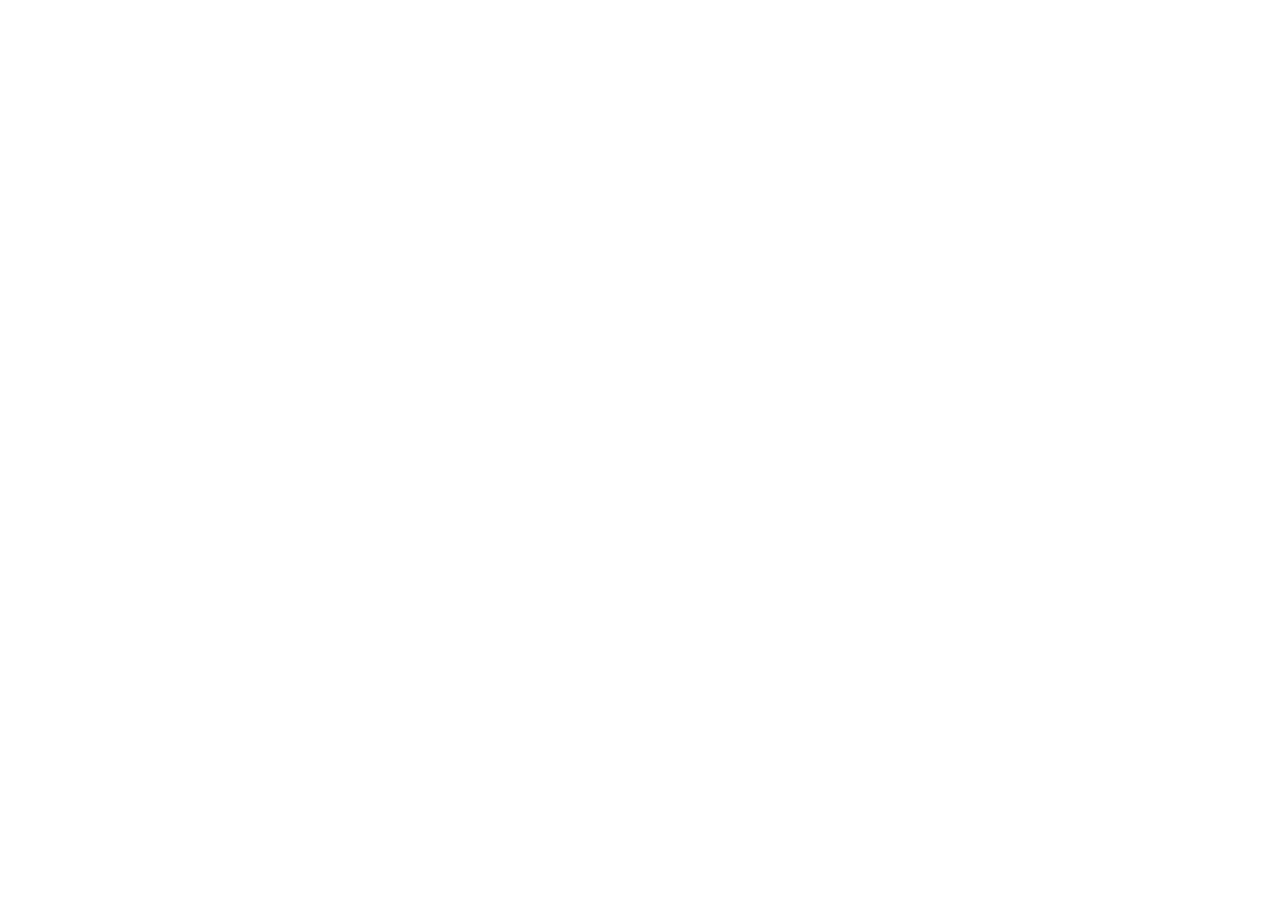
==== WEEK8A/DOM/dom.html @ 502db9f4 "doing dom" ====
<!DOCTYPE html>
<html lang="en">
<head>
    <meta charset="UTF-8">
    <meta name="viewport" content="width=device-width, initial-scale=1.0">
    <title>Document</title>
</head>
<body>

    <script>
        console.log(window);
    </script>

    
</body>
</html>
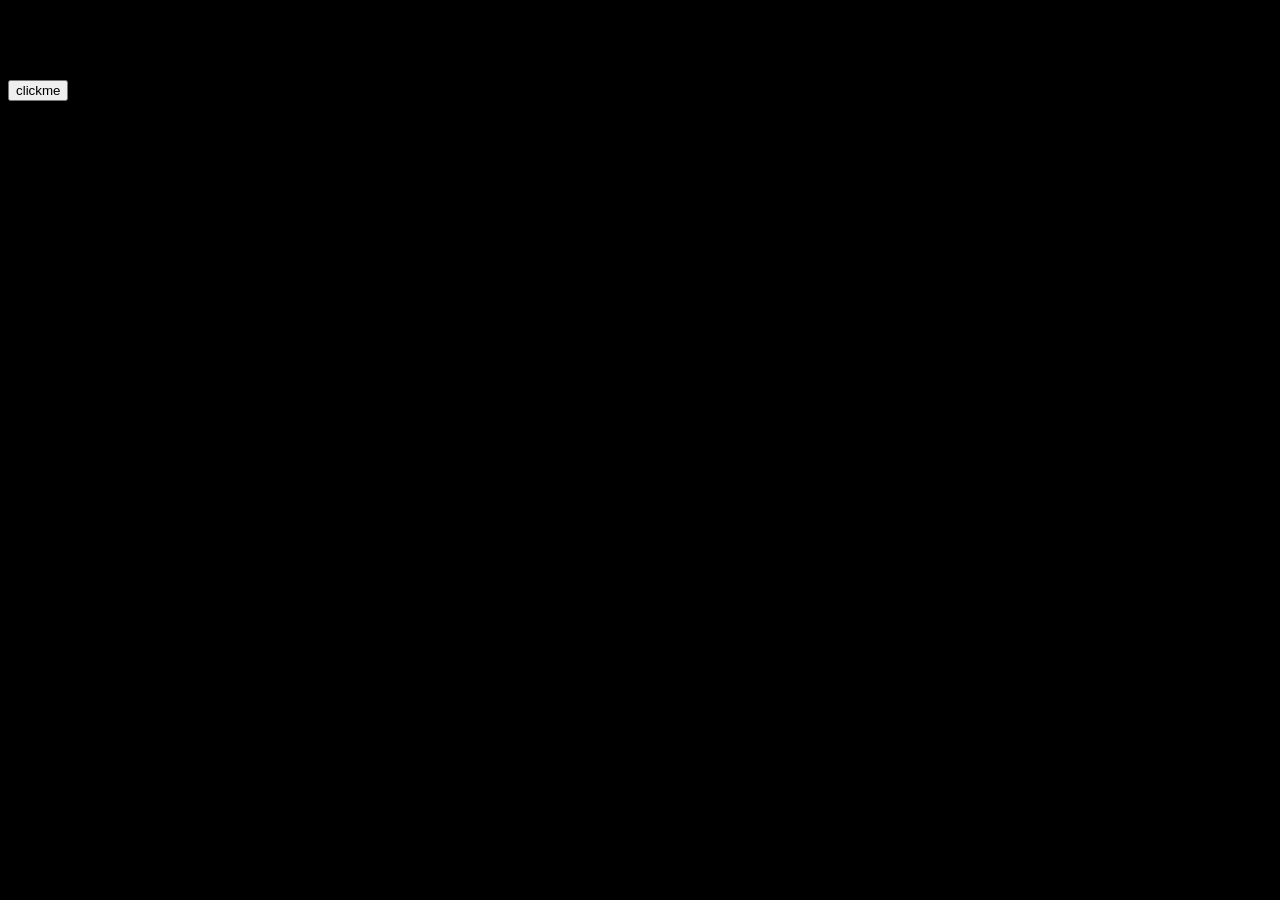
==== commit 932efcc6: "A new css project from frontent mentors" ====
--- a/WEEK8A/DOM/dom.html
+++ b/WEEK8A/DOM/dom.html
@@ -4,12 +4,30 @@
     <meta charset="UTF-8">
     <meta name="viewport" content="width=device-width, initial-scale=1.0">
     <title>Document</title>
+    <style>
+        body{
+            background-color:black;
+        }
+
+
+
+    </style>
 </head>
 <body>
-
+<!-- 
     <script>
         console.log(window);
-    </script>
+        console.log("hello");
+        console.log(typeof hello);  
+
+    </script> -->
+<!-- instead we will give the external js file and attacth it here  -->
+
+<script src="dom.js"></script>
+
+<h1>Learning DOM</h1>
+<button>clickme</button>
+
 
     
 </body>
